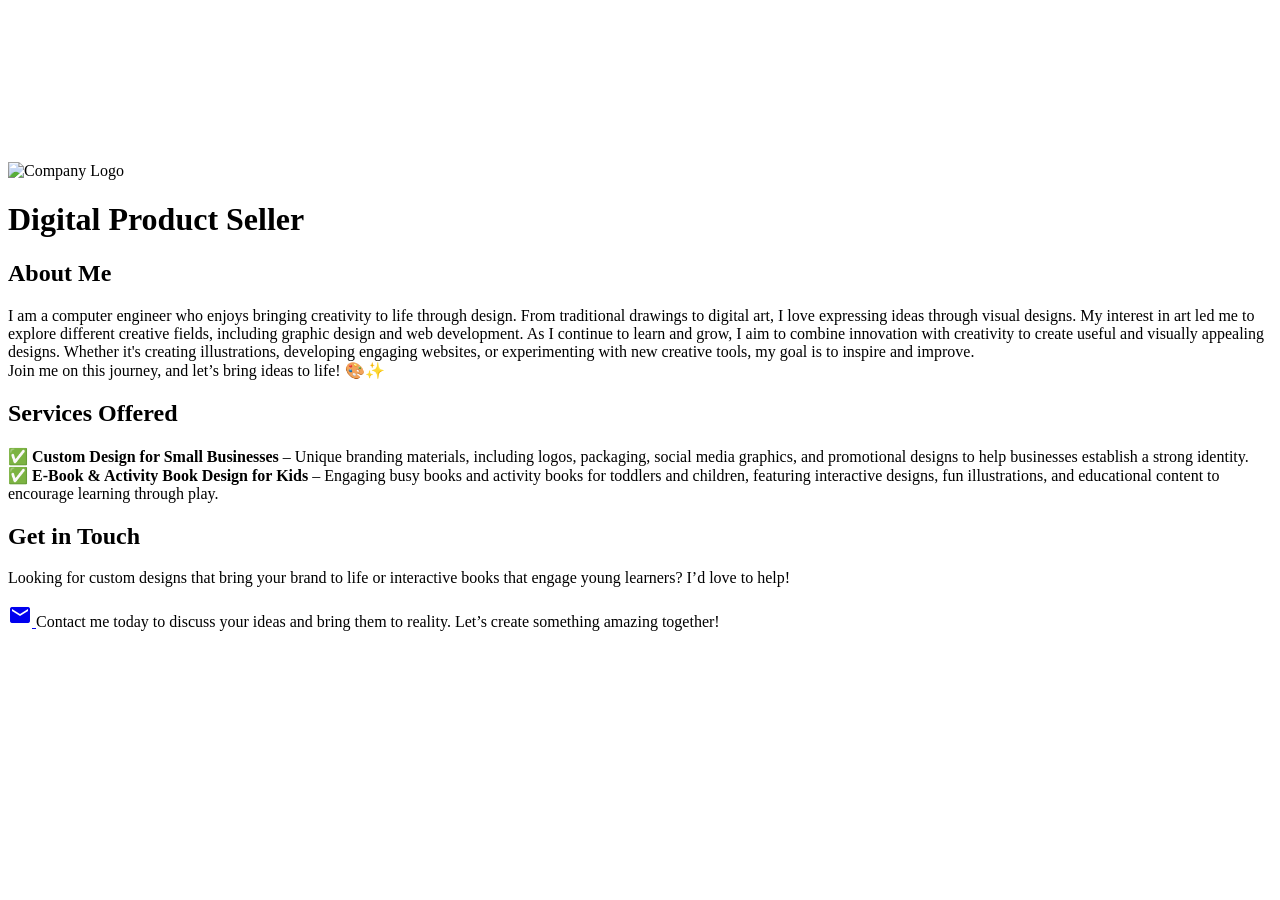
==== index.html @ 42846f72 "Update and rename OwnPage.html to index.html" ====
﻿<!DOCTYPE html>
<html lang="en">
<head>
    <meta charset="UTF-8">
    <meta name="viewport" content="width=device-width, initial-scale=1.0">
    <title>Q233_Cortez_Design2</title>
    <link rel="stylesheet" href="OwnStyle.css">
    <link href="https://fonts.googleapis.com/icon?family=Material+Icons" rel="stylesheet">
</head>
<body>
    <video autoplay loop muted playsinline class="background-clip">
        <source src="Anime Coffee Shop Live Wallpaper PC 4K.mp4" type="video/mp4">
        
    </video>

    <div class="container">
        <img src="Seraphim (1).png" alt="Company Logo" class="circle-img">
        <h1>Digital Product Seller</h1>

        <h2>About Me</h2>
        <p>
            I am a computer engineer who enjoys bringing creativity to life through design. From traditional drawings to digital art, I love expressing ideas through visual designs. My interest in art led me to explore different creative fields, including graphic design and web development.
            As I continue to learn and grow, I aim to combine innovation with creativity to create useful and visually appealing designs. Whether it's creating illustrations, developing engaging websites, or experimenting with new creative tools, my goal is to inspire and improve.
            <br />
            Join me on this journey, and let’s bring ideas to life! 🎨✨
        </p>

        <h2>Services Offered</h2>
        <p>
            <b>✅ Custom Design for Small Businesses</b> – Unique branding materials, including logos, packaging, social media graphics, and promotional designs to help businesses establish a strong identity.
            <br />
            <b>✅ E-Book & Activity Book Design for Kids</b> – Engaging busy books and activity books for toddlers and children, featuring interactive designs, fun illustrations, and educational content to encourage learning through play.
        </p>

        <h2>Get in Touch</h2>
        <p>Looking for custom designs that bring your brand to life or interactive books that engage young learners? I’d love to help!</p>
        <p class="contact">
            <a href="https://www.raket.ph/seraphimkyla" target="_blank" class="email-icon">
                <i class="material-icons">email</i>
            </a>
            <span>Contact me today to discuss your ideas and bring them to reality. Let’s create something amazing together!</span>
        </p>

    </div>
</body>
</html>
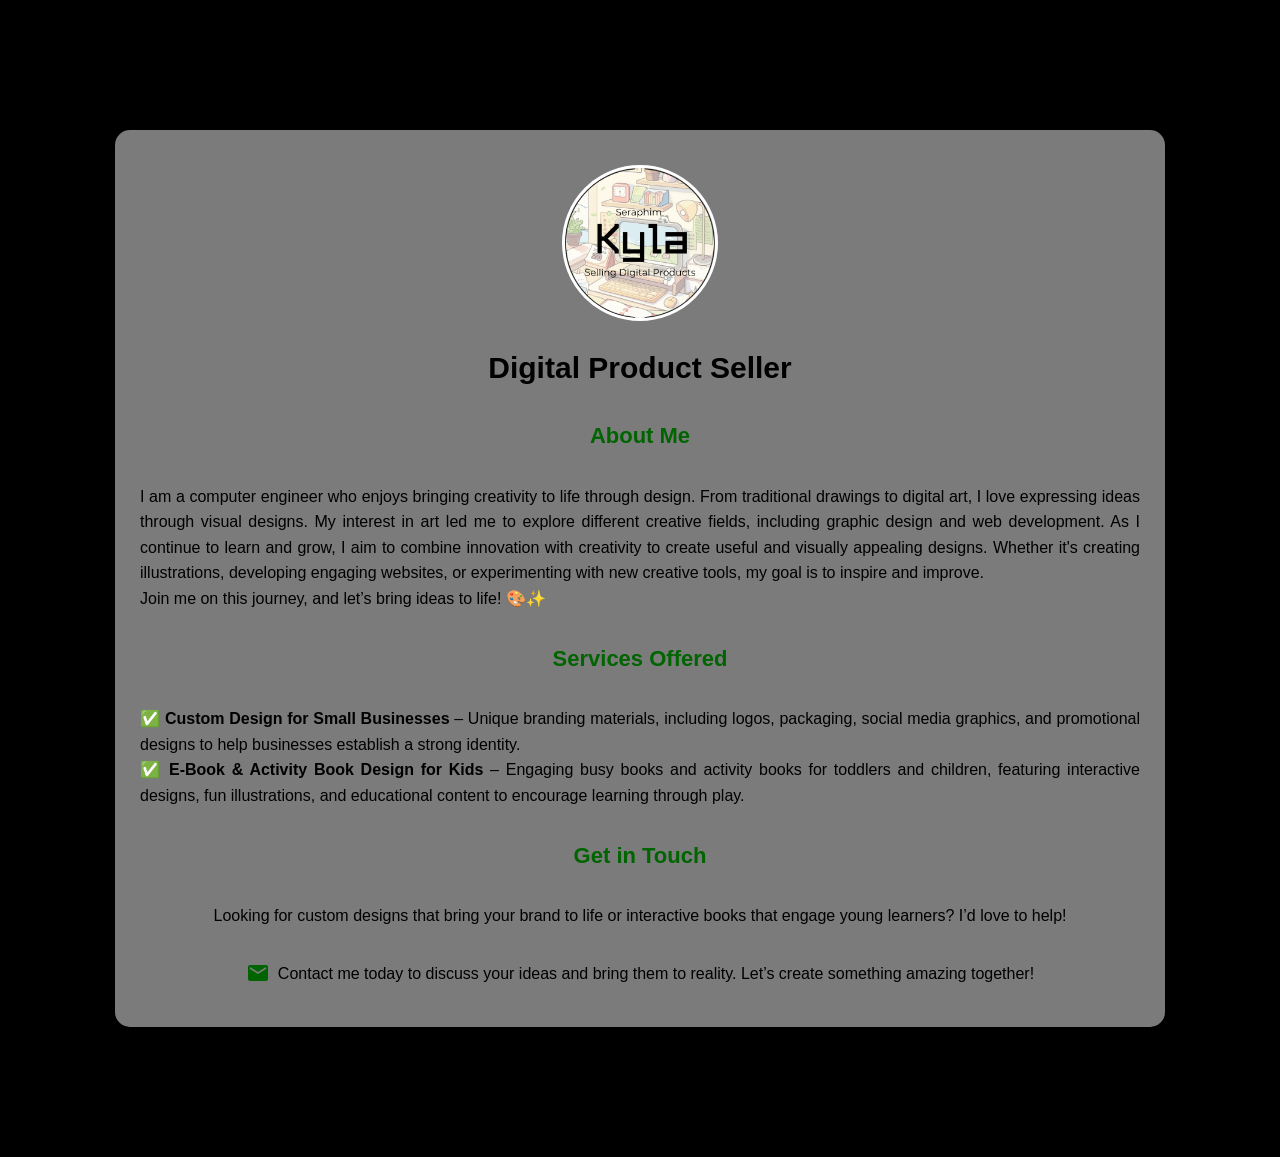
==== commit e98c0037: "Update index.html" ====
--- a/index.html
+++ b/index.html
@@ -4,7 +4,7 @@
     <meta charset="UTF-8">
     <meta name="viewport" content="width=device-width, initial-scale=1.0">
     <title>Q233_Cortez_Design2</title>
-    <link rel="stylesheet" href="OwnStyle.css">
+    <link rel="stylesheet" href="./style.css">
     <link href="https://fonts.googleapis.com/icon?family=Material+Icons" rel="stylesheet">
 </head>
 <body>
--- a/style.css
+++ b/style.css
@@ -0,0 +1,104 @@
+﻿body {
+    display: flex;
+    flex-direction: column;
+    justify-content: center; 
+    align-items: center;
+    min-height: 100vh; 
+    margin: 0;
+    padding: 50px 0;
+    font-family:'Segoe UI', Tahoma, Geneva, Verdana, sans-serif;
+    background-color: #000;
+    overflow-x: hidden; 
+}
+
+.background-clip {
+    position: fixed;
+    top: 0;
+    left: 0;
+    width: 100%;
+    height: 100%;
+    object-fit: cover;
+    z-index: -1;
+}
+
+@media (min-aspect-ratio: 16/9) {
+    .background-clip {
+        width: 100%;
+        height: auto;
+    }
+}
+
+@media (max-aspect-ratio: 16/9) {
+    .background-clip {
+        width: auto;
+        height: 100%;
+    }
+}
+
+.container {
+    width: 80%;
+    max-width: 1000px;
+    padding: 25px;
+    background-color: rgba(245, 245, 245, 0.5);
+    border-radius: 15px;
+    box-shadow: 0 4px 15px rgba(0, 0, 0, 0.2);
+    text-align: center;
+    backdrop-filter: blur(5px);
+    display: flex;
+    flex-direction: column;
+    align-items: center; 
+    justify-content: center;
+    margin: 80px auto;
+}
+
+.circle-img {
+    width: 150px;
+    height: 150px;
+    object-fit: cover;
+    border-radius: 50%;
+    border: 3px solid white;
+    display: block;
+    margin: 10px auto;
+}
+
+h1 {
+    font-size: 30px;
+    font-weight: bold;
+    color: black;
+}
+
+h2 {
+    font-size: 22px;
+    font-weight: bold;
+    color: darkgreen;
+}
+
+p {
+    text-align: justify;
+    font-size: 16px;
+    color: black;
+    line-height: 1.6;
+}
+
+.contact {
+    display: flex;
+    align-items: center;
+    font-size: 16px;
+}
+
+.email-icon {
+    text-decoration: none; 
+    display: flex;
+    align-items: center;
+    margin-right: 8px; 
+}
+
+.email-icon i {
+    font-size: 24px;
+    color: darkgreen;
+    transition: color 0.3s ease;
+}
+
+.email-icon:hover i {
+    color: forestgreen; 
+}
